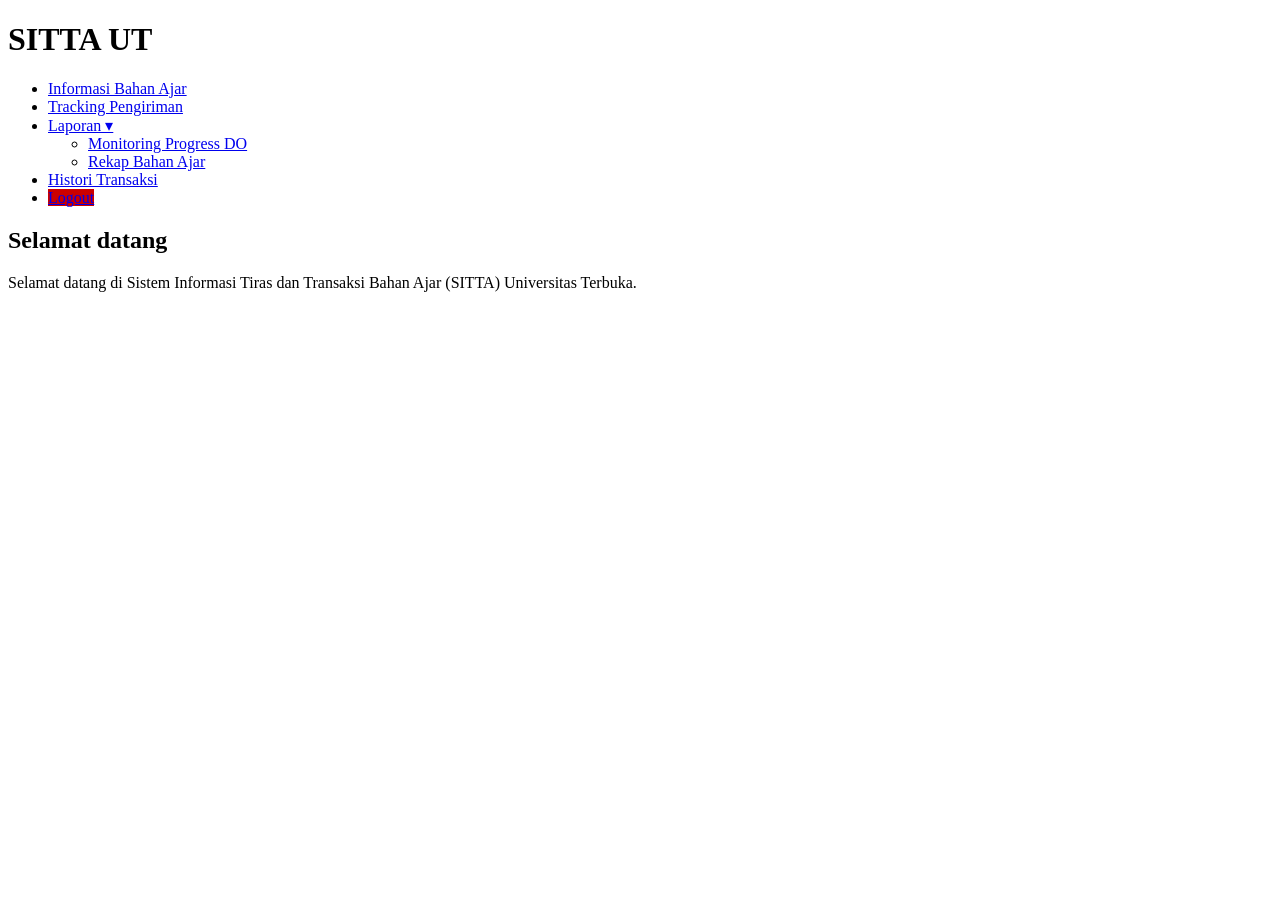
==== dashboard.html @ 5e7b86b7 "Add files via upload" ====
<!DOCTYPE html>
<html lang="id">
<head>
    <meta charset="UTF-8">
    <meta name="viewport" content="width=device-width, initial-scale=1.0">
    <title>Dashboard - SITTA UT</title>
    <link rel="stylesheet" href="css/style.css">
</head>
<body>
    <header>
        <h1>SITTA UT</h1>
        <nav>
            <ul>
                <li><a href="stock.html">Informasi Bahan Ajar</a></li>
                <li><a href="tracking.html">Tracking Pengiriman</a></li>
                <li>
                    <a href="#">Laporan &#9662;</a>
                    <ul class="dropdown">
                        <li><a href="#">Monitoring Progress DO</a></li>
                        <li><a href="#">Rekap Bahan Ajar</a></li>
                    </ul>
                </li>
                <li><a href="#">Histori Transaksi</a></li>
                <li><a href="index.html" style="background-color:#cc0000;">Logout</a></li>
            </ul>
        </nav>
    </header>

    <div class="container">
        <h2 id="greetingText">Selamat datang</h2>
        <p style="margin-top: 1rem;">Selamat datang di Sistem Informasi Tiras dan Transaksi Bahan Ajar (SITTA) Universitas Terbuka.</p>
    </div>

    <script src="js/data.js"></script>
    <script src="js/script.js"></script>
</body>
</html>
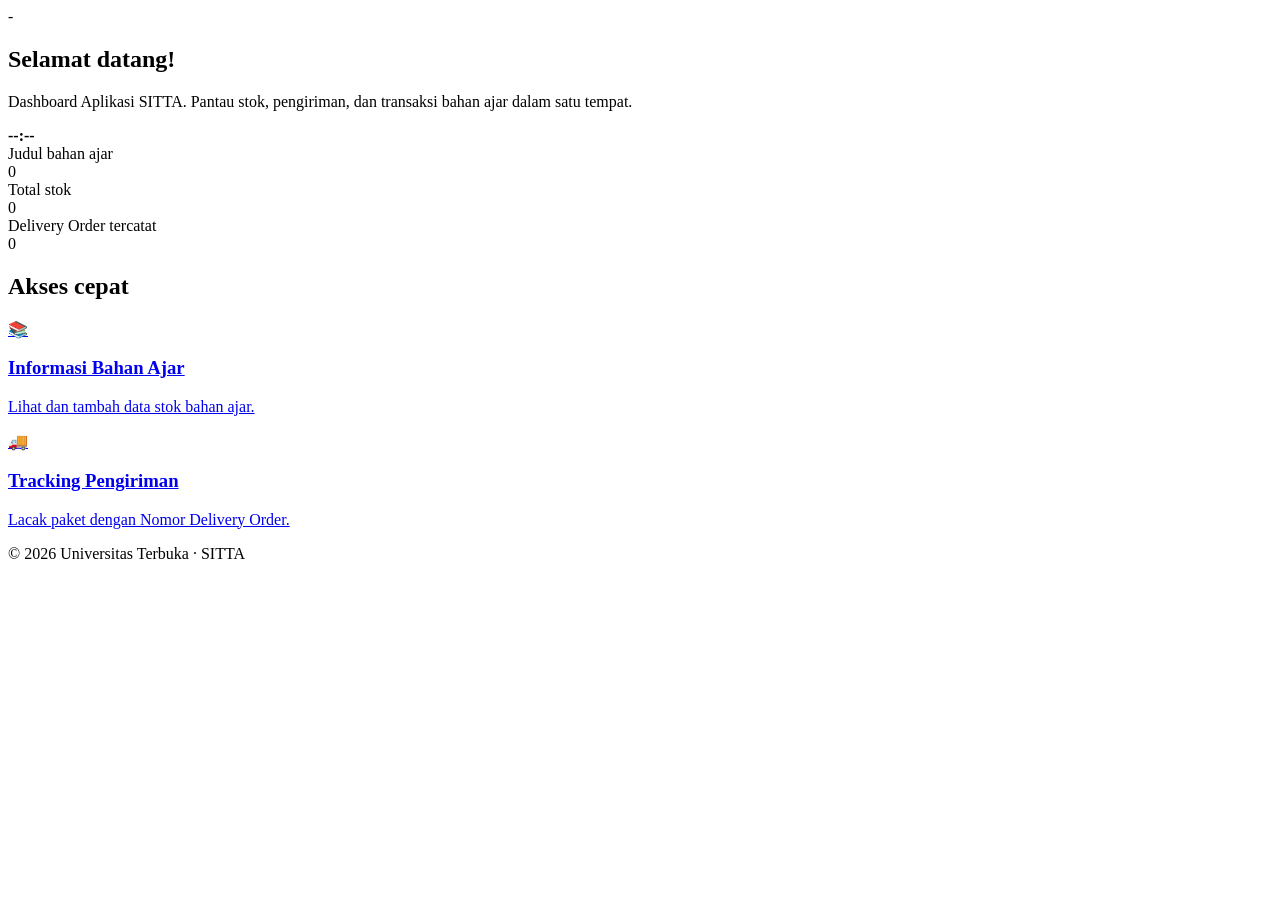
==== commit 72ca60a0: "Add files via upload" ====
--- a/dashboard.html
+++ b/dashboard.html
@@ -1,37 +1,37 @@
 <!DOCTYPE html>
 <html lang="id">
 <head>
-    <meta charset="UTF-8">
-    <meta name="viewport" content="width=device-width, initial-scale=1.0">
-    <title>Dashboard - SITTA UT</title>
-    <link rel="stylesheet" href="css/style.css">
+  <meta charset="UTF-8">
+  <meta name="viewport" content="width=device-width, initial-scale=1.0">
+  <title>Dashboard - SITTA UT</title>
+  <link rel="stylesheet" href="css/style.css">
 </head>
-<body>
-    <header>
-        <h1>SITTA UT</h1>
-        <nav>
-            <ul>
-                <li><a href="stock.html">Informasi Bahan Ajar</a></li>
-                <li><a href="tracking.html">Tracking Pengiriman</a></li>
-                <li>
-                    <a href="#">Laporan &#9662;</a>
-                    <ul class="dropdown">
-                        <li><a href="#">Monitoring Progress DO</a></li>
-                        <li><a href="#">Rekap Bahan Ajar</a></li>
-                    </ul>
-                </li>
-                <li><a href="#">Histori Transaksi</a></li>
-                <li><a href="index.html" style="background-color:#cc0000;">Logout</a></li>
-            </ul>
-        </nav>
-    </header>
-
-    <div class="container">
-        <h2 id="greetingText">Selamat datang</h2>
-        <p style="margin-top: 1rem;">Selamat datang di Sistem Informasi Tiras dan Transaksi Bahan Ajar (SITTA) Universitas Terbuka.</p>
+<body data-page="dashboard">
+  <header class="navbar" id="navbar"></header>
+  <section class="hero">
+    <div class="hero-inner">
+      <div>
+        <span class="badge" id="role">-</span>
+        <h1 id="greeting">Selamat datang!</h1>
+        <p>Dashboard Aplikasi SITTA. Pantau stok, pengiriman, dan transaksi bahan ajar dalam satu tempat.</p>
+      </div>
+      <div class="clock"><b id="clock">--:--</b><span id="date"></span></div>
     </div>
-
-    <script src="js/data.js"></script>
-    <script src="js/script.js"></script>
+  </section>
+  <main class="wrap">
+    <section class="stats" aria-label="Ringkasan">
+      <div class="panel stat"><div class="label">Judul bahan ajar</div><div class="num" id="statJudul">0</div></div>
+      <div class="panel stat"><div class="label">Total stok</div><div class="num" id="statStok">0</div></div>
+      <div class="panel stat"><div class="label">Delivery Order tercatat</div><div class="num" id="statDO">0</div></div>
+    </section>
+    <h2>Akses cepat</h2>
+    <section class="quick">
+      <a class="q-card" href="stok.html"><div class="ico">📚</div><h3>Informasi Bahan Ajar</h3><p>Lihat dan tambah data stok bahan ajar.</p></a>
+      <a class="q-card" href="tracking.html"><div class="ico">🚚</div><h3>Tracking Pengiriman</h3><p>Lacak paket dengan Nomor Delivery Order.</p></a>
+    </section>
+  </main>
+  <footer>© 2026 Universitas Terbuka · SITTA</footer>
+  <script src="js/data.js"></script>
+  <script src="js/script.js"></script>
 </body>
-</html>+</html>
